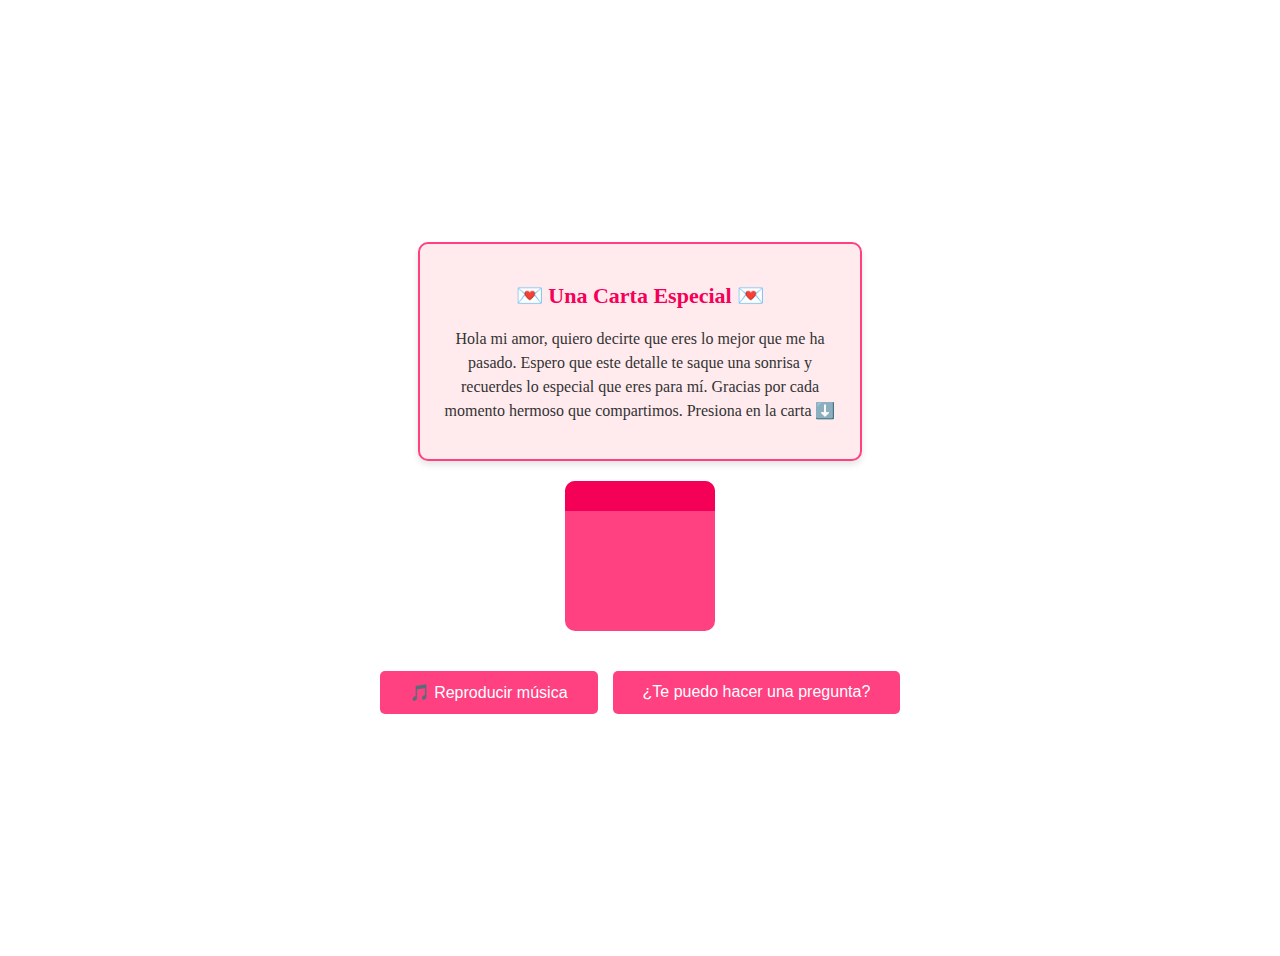
==== index.html @ 692860d8 "Actualizar index.html" ====
<!DOCTYPE html>
<html lang="es">
<head>
    <meta charset="UTF-8">
    <meta name="viewport" content="width=device-width, initial-scale=1.0">
    <title>Para ti 💖</title>
    <link rel="stylesheet" href="styles.css">
</head>
<body>
    <!-- Contenedor principal -->
    <div class="container">
        <!-- Carta -->
        <div class="card">
            <h2>💌 Una Carta Especial 💌</h2>
            <p>Hola mi amor, quiero decirte que eres lo mejor que me ha pasado. 
                Espero que este detalle te saque una sonrisa y recuerdes lo especial que eres para mí. 
   Gracias por cada momento hermoso que compartimos. Presiona en la carta ⬇️ </p>
        </div>

        <!-- Caja-Regalo -->
        <div class="gift-container">
            <div class="gift-box" id="giftBox">
                <div class="lid"></div>
                <div class="box">
                    <img src="https://i.ibb.co/5gdcFmS4/Tenor-unscreen.gif" alt="Sorpresa" class="gift-image">
                    <p class="message">¡Feliz 24 de Febrero! 🎁<br>Te tengo otra sorpresa especial🧸💖</p>
                    <a href="https://i.ibb.co/nqdRKz1p/images.jpg" target="_blank" class="gift-link">Haz clic aquí 💌</a>
                </div>
            </div>
        </div>

        <!-- Botones -->
        <div class="buttons">
            <button id="playButton">🎵 Reproducir música</button>
            <button id="questionButton"> ¿Te puedo hacer una pregunta? </button>
        </div>
    </div>

    <!-- Música -->
    <audio id="music" loop>
        <source src="audio/MMXX's - Virlan Garcia.mp3" type="audio/mp3">
        Tu navegador no soporta audio.
    </audio>

    <script src="script.js"></script>
</body>
</html>
---- styles.css ----
/* ===== Contenedor Principal ===== */
.container {
    display: flex;
    flex-direction: column;
    justify-content: center;
    align-items: center;
    height: 100vh;
    text-align: center;
    padding: 20px;
}

/* ===== Carta ===== */
.card {
    background: #ffebee;
    border: 2px solid #ff4081;
    padding: 20px;
    border-radius: 10px;
    text-align: center;
    max-width: 400px;
    margin-bottom: 20px;
    box-shadow: 0px 4px 6px rgba(0, 0, 0, 0.1);
}

.card h2 {
    color: #f50057;
    font-size: 22px;
}

.card p {
    color: #333;
    font-size: 16px;
    line-height: 1.5;
}

/* ===== Caja-Regalo ===== */
.gift-container {
    display: flex;
    justify-content: center;
    align-items: center;
    flex-direction: column;
    margin-bottom: 20px;
}

.gift-box {
    position: relative;
    width: 150px;
    height: 150px;
    background: #ff4081;
    border-radius: 10px;
    display: flex;
    justify-content: center;
    align-items: flex-end;
    cursor: pointer;
    transition: transform 0.5s ease-in-out;
}

.gift-box .lid {
    position: absolute;
    top: 0;
    width: 100%;
    height: 30px;
    background: #f50057;
    border-radius: 10px 10px 0 0;
    transition: transform 0.5s ease-in-out;
}

.gift-box .box {
    width: 100%;
    height: 120px;
    background: white;
    border-radius: 0 0 10px 10px;
    display: flex;
    flex-direction: column;
    justify-content: center;
    align-items: center;
    opacity: 0;
    transform: translateY(20px);
    transition: opacity 0.5s ease-in-out, transform 0.5s ease-in-out;
}

/* ===== Imagen dentro de la caja ===== */
.gift-image {
    width: 100px;
    height: auto;
    margin-bottom: 10px;
    opacity: 0;
    transform: scale(0.8);
    transition: opacity 0.5s ease-in-out, transform 0.5s ease-in-out;
}

/* ===== Mensaje y Enlace ===== */
.message {
    color: #ff4081;
    font-size: 14px;
    font-weight: bold;
    text-align: center;
}

.gift-link {
    display: block;
    text-align: center;
    color: #f50057;
    font-size: 16px;
    font-weight: bold;
    text-decoration: none;
    margin-top: 10px;
    opacity: 0;
    transform: translateY(10px);
    transition: opacity 0.5s ease-in-out, transform 0.5s ease-in-out;
}

.gift-box.open .box, 
.gift-box.open .gift-image, 
.gift-box.open .gift-link {
    opacity: 1;
    transform: translateY(0);
}

/* ===== Botones Centrados ===== */
.buttons {
    display: flex;
    flex-direction: column;
    gap: 15px;
    margin-top: 20px;
}

/* ===== Botón de música y pregunta ===== */
#playButton, #questionButton {
    background-color: #ff4081;
    color: white;
    border: none;
    padding: 12px 20px;
    font-size: 16px;
    cursor: pointer;
    border-radius: 5px;
    transition: background 0.3s ease-in-out;
    width: 250px;
    text-align: center;
}

#playButton:hover, #questionButton:hover {
    background-color: #f50057;
}

/* ===== Diseño Responsivo para Celulares ===== */
@media (min-width: 600px) {
    .buttons {
        flex-direction: row;
    }

    #playButton, #questionButton {
        width: auto;
        padding: 12px 30px;
    }
}
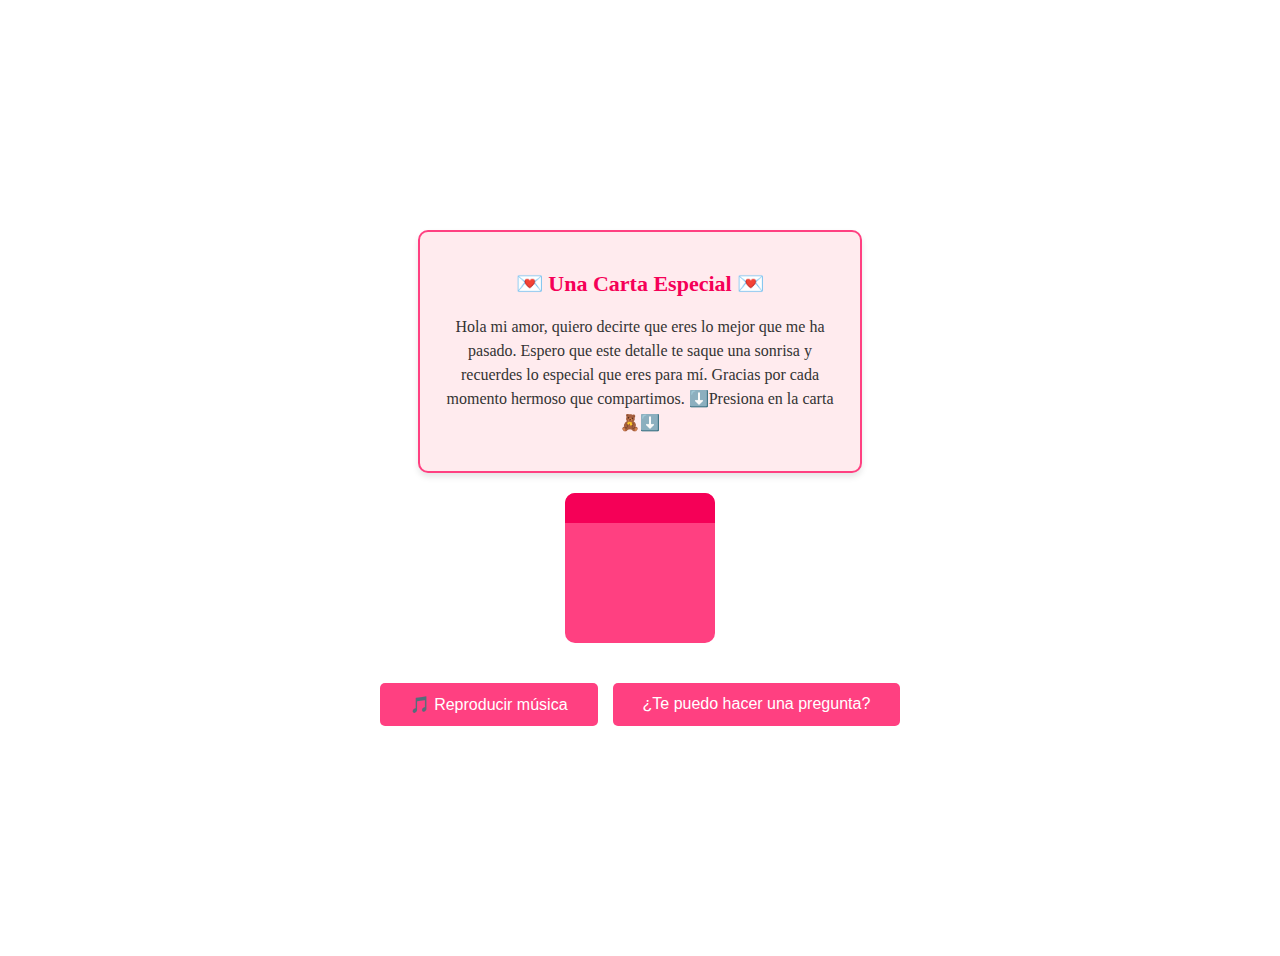
==== commit b4ea2fe9: "Actualizar index.html" ====
--- a/index.html
+++ b/index.html
@@ -14,7 +14,7 @@
             <h2>💌 Una Carta Especial 💌</h2>
             <p>Hola mi amor, quiero decirte que eres lo mejor que me ha pasado. 
                 Espero que este detalle te saque una sonrisa y recuerdes lo especial que eres para mí. 
-   Gracias por cada momento hermoso que compartimos. Presiona en la carta ⬇️ </p>
+   Gracias por cada momento hermoso que compartimos. ⬇️Presiona en la carta 🧸⬇️ </p>
         </div>
 
         <!-- Caja-Regalo -->
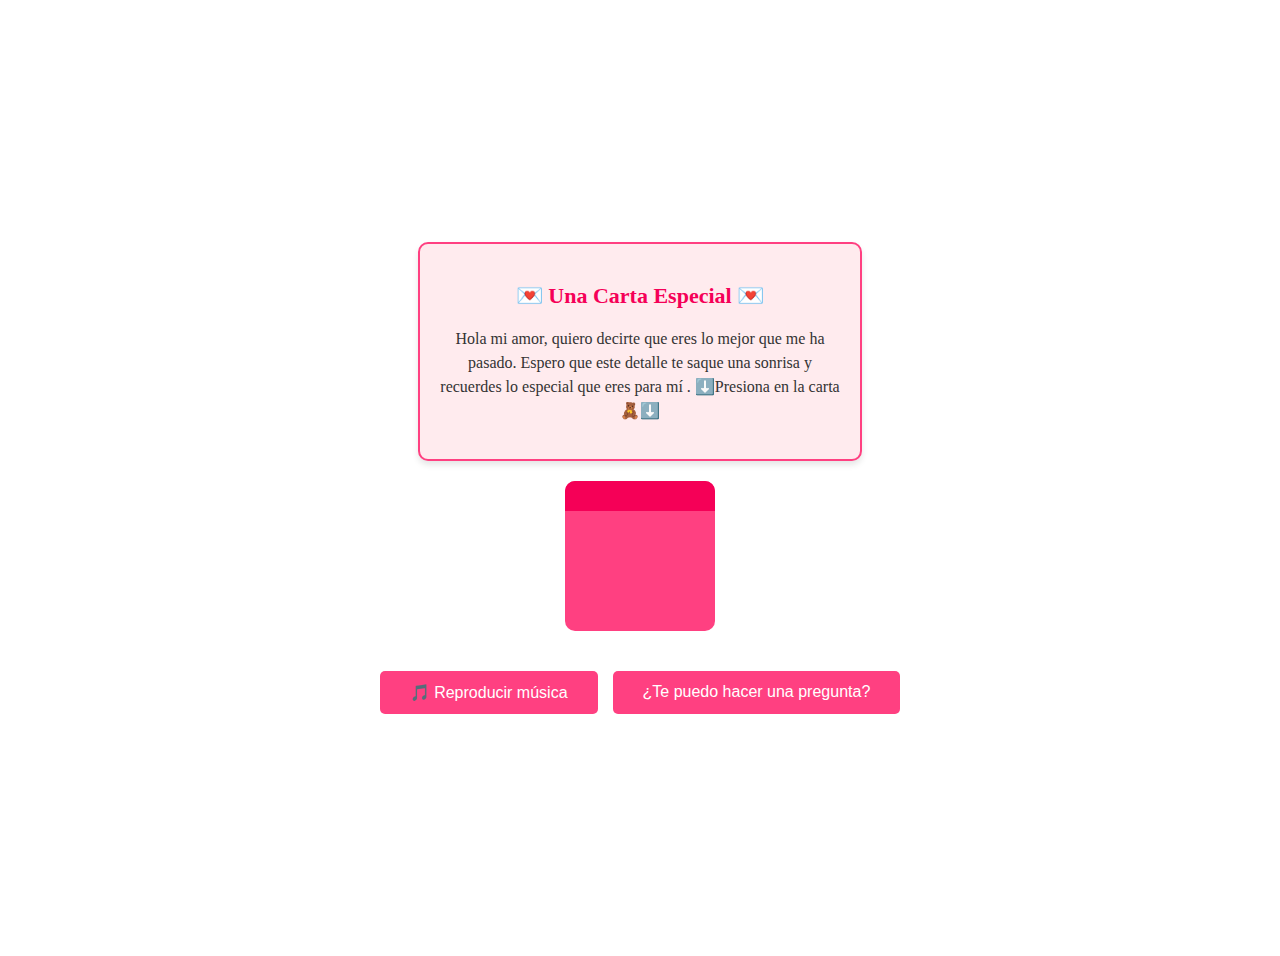
==== commit be255513: "Update index.html" ====
--- a/index.html
+++ b/index.html
@@ -13,8 +13,8 @@
         <div class="card">
             <h2>💌 Una Carta Especial 💌</h2>
             <p>Hola mi amor, quiero decirte que eres lo mejor que me ha pasado. 
-                Espero que este detalle te saque una sonrisa y recuerdes lo especial que eres para mí. 
-   Gracias por cada momento hermoso que compartimos. ⬇️Presiona en la carta 🧸⬇️ </p>
+                Espero que este detalle te saque una sonrisa y recuerdes lo especial que eres para mí .
+   ⬇️Presiona en la carta 🧸⬇️ </p>
         </div>
 
         <!-- Caja-Regalo -->
@@ -23,7 +23,7 @@
                 <div class="lid"></div>
                 <div class="box">
                     <img src="https://i.ibb.co/5gdcFmS4/Tenor-unscreen.gif" alt="Sorpresa" class="gift-image">
-                    <p class="message">¡Feliz 24 de Febrero! 🎁<br>Te tengo otra sorpresa especial🧸💖</p>
+                    <p class="message">¡Feliz 14 de Febrero! 🎁<br>Te tengo otra sorpresa especial🧸💖</p>
                     <a href="https://i.ibb.co/nqdRKz1p/images.jpg" target="_blank" class="gift-link">Haz clic aquí 💌</a>
                 </div>
             </div>
